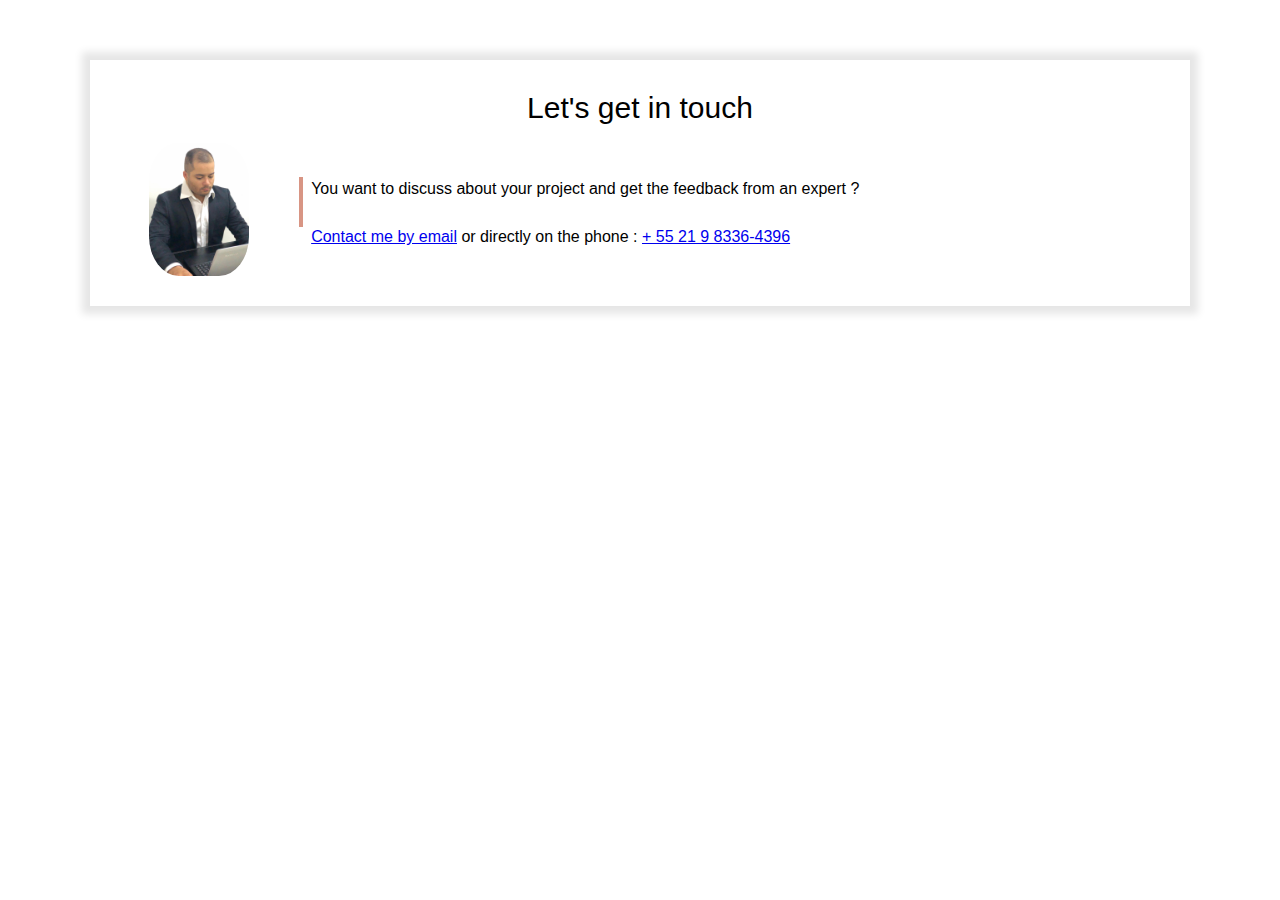
==== contact-frame.html @ 0aa53460 "Initial commit" ====
<!DOCTYPE html>
<html lang="en">
<head>
    <meta charset="UTF-8">
    <meta name="viewport" content="width=device-width, initial-scale=1.0">
    <link rel="stylesheet" href="style.css">
</head>
<body>
    <div class="section">
        <div class="separator display-mobile" style="margin-bottom:15px"></div>
    <div class="frame">
        <p class="frame-title">Let's get in touch</p>
        <table style="width: 100%">
            <tr>
                <td valign="top" align="center">
                    <img class="frame-profile" src="daniel_profile.jpeg">
                </td>
                <td>
                    <div class="text-with-vertical-line"
                    style="margin-left: 20px">
                        <p>
                            You want to discuss about your project 
                            and get the feedback from an expert ?
                            <br><br>
                            <a href="mailto:ap.daniell@hotmail.com?subject=Contact%20from%20your%20website">Contact me by email</a> or directly
                            on the phone : <a href="tel:+5521983364396">+ 55 21 9 8336-4396</a>

                        </p>
                    </div>
                </td>
            </tr>
        </table>
    </div>
</div>
</body>
---- style.css ----
* {
    box-sizing: border-box;
}

:root {
    --color1:#D89584;
    --color2:#F4F4F4;
}

body {
    margin: 0;
    font-family: Arial;
    line-height: 1.5;
}

iframe {
    width: 100%;
    border: none;
    height: 350px;
}

div.cover {
    background: url(cover_overlay.png) no-repeat center/100% 100%,url(cover.jpg) no-repeat center/cover;
    height: 360px;
    position: relative;
}

img.cover-profile {
    height: 100px;
    position: relative;
    left: 50%;
    margin-left: -50px;
    margin-top: 50px;
    border-radius: 50%
}

img.frame-profile{
    border-radius: 30%;
}

h1 {
    color: white;
    text-align: center;
    font-size: 42px;
    margin-top: 8px;
    margin-bottom: 0;
}

div.cover p {
    color: lightgray;
    text-align: center;
    font-size: 14px;
    margin-top: 8px;
}

div.cover-contact {
    /* background-color: #FF000080; */
    position: absolute;
    top: 20px;
    left: 10px;
    border-left: 4px solid var(--color1);
    padding-left: 8px;
}

div.cover-contact a {
    display: block;
    margin-top: 0px;
    color: white;
    font-size: 14px;
}

div.cover-contact a:first-child {
    margin-bottom: 15px;
}

a.contact-button {
    color: var(--color1);
    border: 3px solid var(--color1);
    padding: 8px 20px;
    text-decoration: none;
    margin-top: 20px;
    display: inline-block;
    background-color: #00000040;
    font-size: 14px;
}

a.contact-button-portfolio {
    position: absolute;
    right:20px; 
    top:4px;
}

a.contact-button:hover {
    color: white;
    border: 3px solid white;
}

div.section {
    padding-left: 40px;
    padding-right: 40px;
    padding-top: 30px;
    padding-bottom: 30px;
}

div.gray-section-1 {
    background: url(triangle2white.svg) no-repeat center bottom -1px/100%;
    background-color: var(--color2);
    padding-bottom: 70px;
}

div.gray-section-2 {
    background: url(triangle1white.svg) no-repeat center top/100%;
    background-color: var(--color2);
    padding-top: 100px;
}

h2 {
    text-align: center;
    font-size: 34px;
    margin-top: 0;
}

div.separator {
    height: 1px;
    width: 150px;
    background-color: #979797;
    position: relative;
    left: 50%;
    margin-left: -75px;
}

div.gray-section-1 p {
    font-size: 22px;
    color: #656565;
    text-align: center;
    max-width: 380px;
    margin-left: auto;
    margin-right: auto;
}

img.col-content {
    width: 40%;
    border-radius: 10%;
    max-width: 300px
}

div.col-content {
    width: 60%;
    padding-left: 15px;
}

.float-right {
    float: right;
}

div.text-with-vertical-line {
    border-left: 4px solid var(--color1);
    padding-left: 8px;
    height: 50px;
    display: inline-block;
}

div.text-with-vertical-line p {
    margin-top: 0;
}

div.vertical-bar {
    height: 50px;
    width: 4px;
    background-color: var(--color1);
    margin-right: 8px;
}

.col-portfolio {
    width: 47%;
    margin: auto;
}

div.frame {
    margin: 30px 50px;
    padding: 20px 30px;
    background-color: white;
    box-shadow: 0px 0px 8px 8px rgba(0, 0, 0, 0.1);
}

p.frame-title {
    font-size: 30px;
    margin-top: 5px;
    margin-bottom: 10px;
    text-align: center;
}

div.frame img {
    width: 100px;
}

/* PORTFOLIO */
.portfolio-header {
    height: 90px;
    background: url(header.jpg) no-repeat center/cover;
    position: relative;
}

.portfolio-header-title {
    font-size: 26px;
    font-weight: bold;
    color: white;
    padding-top: 4px;
    padding-left: 8px;
}

h1.portfolio {
    font-size: 46px;
    color: black;
    line-height: 1;
    padding-top: 12px;
}

h2.portfolio {
    font-size: 26px;
    color: black;
    font-weight: normal;
    margin-bottom: 0;
}

a.portfolio-back {
    color: var(--color1);
    margin-left: -10px;
}

img.portfolio {
    width: 70%;
    max-width: 475px;
}

.display-mobile {
    display: none;
}

/* RESPONSIVE DESIGN : MOBILE */
@media only screen and (max-width: 767px) {
    img.cover-profile {
        height: 90px;
        margin-top: 75px;
    }

    h1 {
        font-size: 38px;
        margin-top: 6px;
    }
    
    div.cover p {
        font-size: 13px;
        margin-top: 2px;
    }

    div.section {
        padding-left: 20px;
        padding-right: 20px;
    }
    
    div.gray-section-1 {
        padding-bottom: 40px;
    }

    h2 {
        font-size: 30px;
    }

    img.col-content {
        width: 100%;
        /*max-height: 300px;*/
        display: block;
        margin:auto;
    }
    
    div.col-content {
        width: 100%;
        padding-left: 0px;
        margin-top: 18px;
    }

    .col-portfolio {
        width: 100%;
        margin-bottom: 20px;
    }

    .float-right {
        float: none;
    }

    div.frame {
        margin: 0px 0px;
        padding: 0px 0px;
        box-shadow: none;
    }

    div.frame img {
        width: 70px;
    }

    /* PORTFOLIO - MOBILE */
    .portfolio-header-title {
        font-size: 20px;
        padding-top: 8px;
        padding-left: 6px;
    }

    a.contact-button {
        padding: 7px 15px;
        margin-top: 20px;
        font-size: 12px;
    }
    
    a.contact-button-portfolio {
        right:12px; 
        top:7px;
    }

    h1.portfolio {
        font-size: 40px;
    }
    
    h2.portfolio {
        font-size: 22px;
    }

    img.portfolio {
        width: 100%;
    }

    .display-mobile {
        display: block;
    }
}
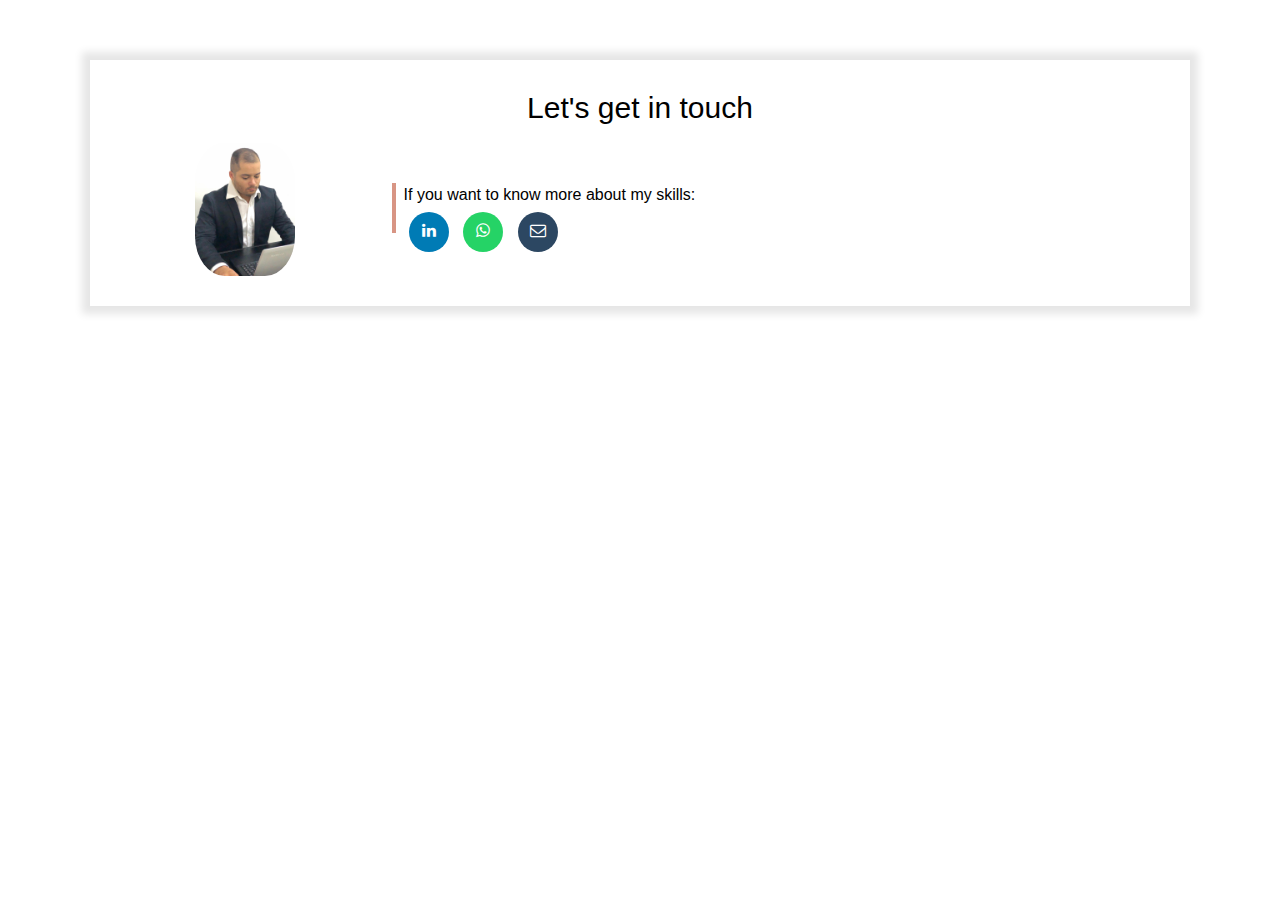
==== commit d1b6306e: "Add files via upload" ====
--- a/contact-frame.html
+++ b/contact-frame.html
@@ -4,6 +4,7 @@
     <meta charset="UTF-8">
     <meta name="viewport" content="width=device-width, initial-scale=1.0">
     <link rel="stylesheet" href="style.css">
+    <link rel="stylesheet" href="https://cdnjs.cloudflare.com/ajax/libs/font-awesome/4.7.0/css/font-awesome.min.css">
 </head>
 <body>
     <div class="section">
@@ -16,15 +17,13 @@
                     <img class="frame-profile" src="daniel_profile.jpeg">
                 </td>
                 <td>
-                    <div class="text-with-vertical-line"
-                    style="margin-left: 20px">
+                    <div class="text-with-vertical-line" style="margin-left: 20px">
                         <p>
-                            You want to discuss about your project 
-                            and get the feedback from an expert ?
-                            <br><br>
-                            <a href="mailto:ap.daniell@hotmail.com?subject=Contact%20from%20your%20website">Contact me by email</a> or directly
-                            on the phone : <a href="tel:+5521983364396">+ 55 21 9 8336-4396</a>
-
+                            If you want to know more about my skills:
+                            <br>
+                            <a href="https://www.linkedin.com/in/daniel-barros-11232b1b9/" class="fa fa-linkedin" target="_blank"></a>
+                            <a href="https://api.whatsapp.com/send?phone=5521983364396" class="fa fa-whatsapp" target="_blank"></a>
+                            <a href="mailto:ap.daniell@hotmail.com?subject=Contact%20from%20your%20website" class="fa fa-envelope-o" target="_blank"></a>
                         </p>
                     </div>
                 </td>
--- a/style.css
+++ b/style.css
@@ -18,6 +18,42 @@
     border: none;
     height: 350px;
 }
+
+/* IFRAME ICONS */
+.fa {
+    padding-top: 10px;
+    font-size: 40px;
+    width: 40px;
+    height: 40px;
+    text-align: center;
+    text-decoration: none;
+    margin: 5px 5px;
+    border-radius: 50%;
+}
+  
+.fa:hover {
+    opacity: 0.7;
+}
+
+.fa-linkedin {
+    background: #007bb5;
+    color: white;
+    width: 40px;
+    height: 40px;
+}
+
+.fa-whatsapp {
+    background: #25d366;
+    color: white;
+}
+
+.fa-envelope-o {
+    background: #2c4762;
+    color: white;
+}
+
+
+/* END IFRAME ICONS*/
 
 div.cover {
     background: url(cover_overlay.png) no-repeat center/100% 100%,url(cover.jpg) no-repeat center/cover;
@@ -74,7 +110,7 @@
 }
 
 a.contact-button {
-    color: var(--color1);
+    color: var(--color2);
     border: 3px solid var(--color1);
     padding: 8px 20px;
     text-decoration: none;
